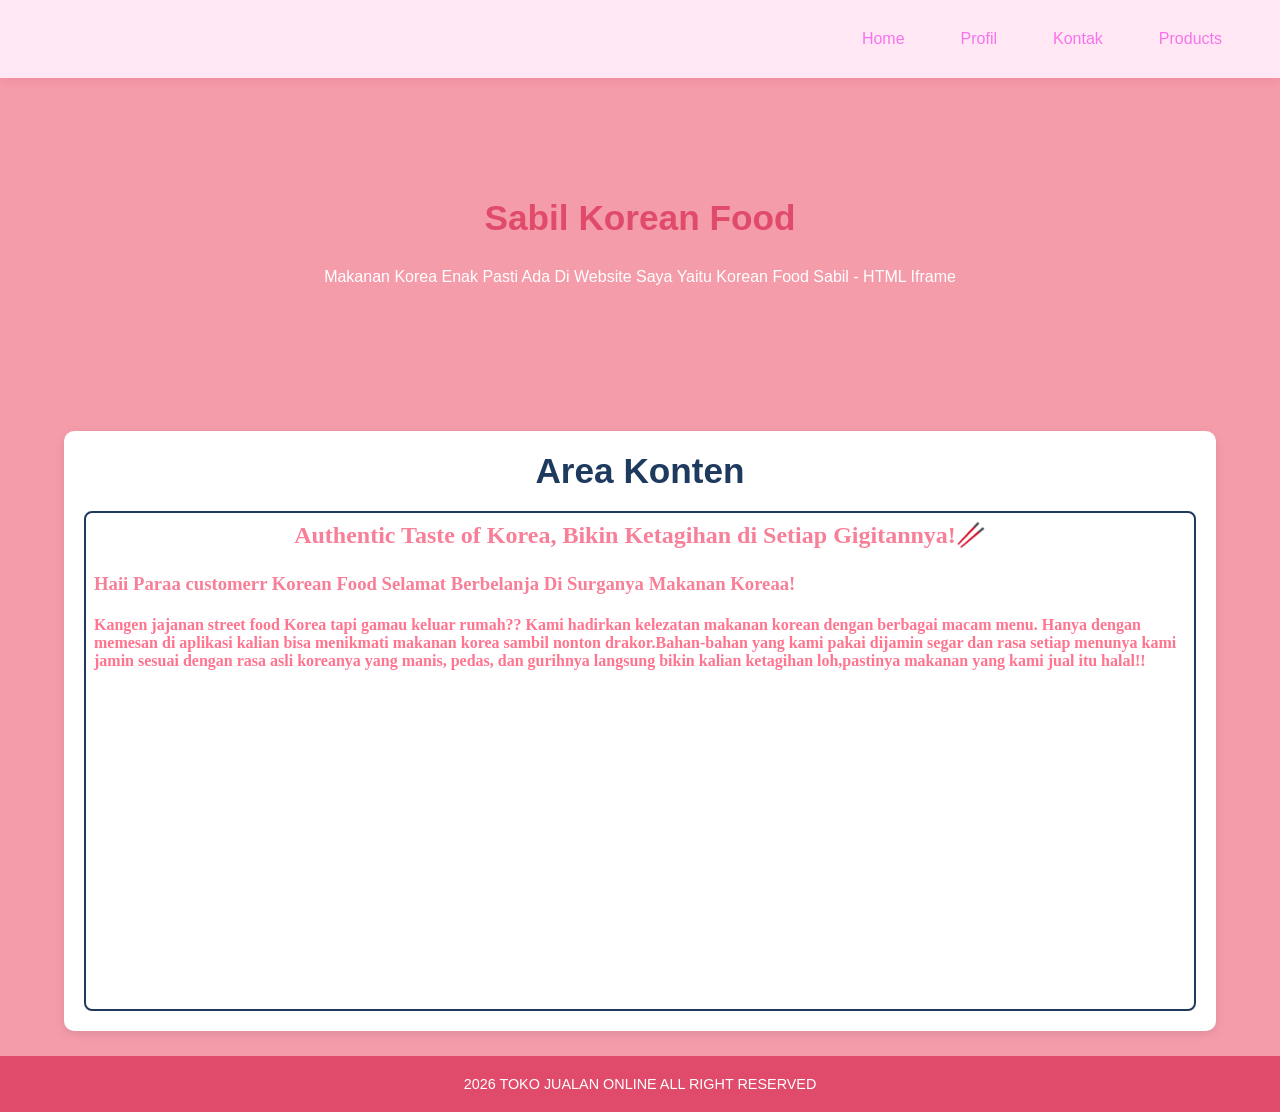
==== index.html @ 7ce0e377 "Rename latihan-home.html to index.html" ====
<html>
<head>
      <nav>
       <a href="homebaru.html" target="konten">Home</a>
       <a href="profile.html" target="konten">Profil</a>
       <a href="kontak.html" target="konten">Kontak</a>
       <a href="products.html" target="konten">Products</a>
      </nav>
      <title>.:: JUALAN ONLINE MAKANAN KOREA ::.</title>
      <!--menghubungkan CSS-->
      <link rel="stylesheet" href="style.css">
</head>
<style>
        :root {
            --primary: #f77f97;         /* Pink Cantik */
            --primary-dark: #e04a6b;    /* Pink Gelap untuk Hover/Title */
            --secondary: #ffb1c1;       /* Pink Pastel */
            --bg-color: #f59cab;        /* Background Lembut Pink Muda */
            --text-color: #4a4a4a;
            
            
        }

        * {
            margin: 0;
            padding: 0;
            box-sizing: border-box;
            font-family: 'Segoe UI', Tahoma, Geneva, Verdana, sans-serif;
        }

        body {
            background-color: var(--bg-color);
            color: var(--text-color);
            scroll-behavior: smooth;
        }

        /* Navigasi */
        nav {
            background-color: #ffe8f4;
            color: var(--primary-dark);
            padding: 15px 30px;
            display: flex;
            justify-content: right;
            align-items: right;
            position: sticky;
            top: 0;
            z-index: 1000;
            box-shadow: 0 2px 10px rgba(201, 41, 73, 0.15);
        }

        .logo {
            font-size: 1.5rem;
            font-weight: bold;
            color: var(--primary-dark);
        }

        .nav-links a {
            color: #555;
            text-decoration: none;
            margin-left: 20px;
            font-weight: 500;
            transition: 0.3s;
        }

        .nav-links a:hover {
            color: var(--primary);
        }

        /* Header / Banner */
        header {
             background-image:
             url("imgprdk/hmakanan.jpg");

             background-size: cover;
             background-position: center;
             background-repeat: no-repeat;

             color:white;
             text-align: center;

              padding: 120px 20px;
              }

        .btn {
            display: inline-block;
            background-color: var(--primary);
            color: white;
            padding: 12px 25px;
            text-decoration: none;
            border-radius: 25px;
            font-weight: bold;
            border: none;
            cursor: pointer;
            transition: 0.3s;
            box-shadow: 0 4px 10px rgba(255, 101, 132, 0.3);
        }

        .btn:hover {
            background-color: var(--primary-dark);
            transform: scale(1.05);
        }

        .container {
            max-width: 1100px;
            margin: 40px auto;
            padding: 0 20px;
        }

        h2 {
            text-align: center;
            margin-bottom: 30px;
            color: var(--primary-dark);
            font-size: 2.2rem;
        }

        .section-title {
            margin-top: 40px;
            margin-bottom: 20px;
            color: var(--primary-dark);
            border-bottom: 2px dashed var(--secondary);
            padding-bottom: 5px;
        }

        /* Badge Favorit */
        .favorite-badge {
            background-color: #ff6584;
            color: white;
            padding: 4px 10px;
            font-size: 0.75rem;
            font-weight: bold;
            border-radius: 10px;
            display: inline-block;
            margin-bottom: 8px;
        }

        /* Grid Produk */
        .menu-grid {
            display: grid;
            grid-template-columns: repeat(auto-fit, minmax(250px, 1fr));
            gap: 20px;
        }

        .menu-card {
            background: white;
            border-radius: 15px;
            overflow: hidden;
            box-shadow: 0 4px 15px rgba(255, 101, 132, 0.1);
            transition: 0.3s;
            display: flex;
            flex-direction: column;
            justify-content: space-between;
            border: 1px solid #ffe6eb;
        }

        .menu-card:hover {
            transform: translateY(-8px);
            box-shadow: 0 8px 25px rgba(255, 101, 132, 0.2);
        }

        .menu-card img {
            width: 100%;
            height: 180px;
            object-fit: cover;
        }

        .menu-info {
            padding: 15px;
        }

        .menu-info h3 {
            margin-bottom: 5px;
            font-size: 1.2rem;
            color: #333;
        }

        .menu-info p {
            color: #777;
            font-size: 0.85rem;
            margin-bottom: 10px;
            height: 35px;
            overflow: hidden;
        }

        .price-cart {
            display: flex;
            justify-content: space-between;
            align-items: center;
            padding: 0 15px 15px 15px;
        }

        .price {
            font-weight: bold;
            color: var(--primary-dark);
            font-size: 1.1rem;
        }

        .btn-add {
            background-color: var(--secondary);
            color: #fff;
            border: none;
            padding: 8px 15px;
            border-radius: 20px;
            cursor: pointer;
            font-weight: bold;
            transition: 0.3s;
        }

        .btn-add:hover {
            background-color: var(--primary);
        }

        /* Keranjang & Checkout Section */
        .order-container {
            display: grid;
            grid-template-columns: 1fr 1fr;
            gap: 30px;
            background: white;
            padding: 30px;
            border-radius: 15px;
            box-shadow: 0 4px 20px rgba(255, 101, 132, 0.1);
            margin-top: 40px;
            border: 1px solid #ffe6eb;
        }

        @media(max-width: 768px) {
            .order-container {
                grid-template-columns: 1fr;
            }
        }

        .cart-box h3, .checkout-box h3 {
            margin-bottom: 20px;
            color: var(--primary-dark);
        }

        .cart-items {
            list-style: none;
            max-height: 200px;
            overflow-y: auto;
            margin-bottom: 15px;
            border-bottom: 1px solid #ffe6eb;
            padding-bottom: 10px;
        }

        .cart-items li {
            display: flex;
            justify-content: space-between;
            margin-bottom: 10px;
            font-size: 0.95rem;
        }

        .cart-total {
            font-size: 1.2rem;
            font-weight: bold;
            display: flex;
            justify-content: space-between;
            margin-top: 10px;
            color: var(--primary-dark);
        }

        .form-group {
            margin-bottom: 15px;
        }

        .form-group label {
            display: block;
            margin-bottom: 5px;
            font-weight: 500;
            color: #555;
        }

        .form-group input, .form-group textarea, .form-group select {
            width: 100%;
            padding: 10px;
            border: 1px solid #ffb1c1;
            border-radius: 8px;
            font-size: 0.95rem;
            background-color: #fff9fa;
        }

        .form-group input:focus, .form-group textarea:focus, .form-group select:focus {
            outline: none;
            border-color: var(--primary);
            box-shadow: 0 0 5px rgba(255, 101, 132, 0.3);
        }

        /* Profile Toko */
        .profile-section {
            background: linear-gradient(135deg, #ff6584, #ff8da1);
            color: white;
            padding: 60px 20px;
            margin-top: 60px;
            text-align: center;
            border-radius: 20px 20px 0 0;
        }

        .profile-section h2 {
            color: white;
            margin-bottom: 20px;
        }

        .profile-section p {
            max-width: 700px;
            margin: 15px auto;
            line-height: 1.6;
            color: #fff0f3;
            font-size: 1.05rem;
        }

        footer {
            background-color: #e04a6b;
            color: white;
            text-align: center;
            padding: 20px;
            font-size: 0.9rem;
        }
    </style>
<body>
      <!--HEADER-->
      <header>
            <h2>Sabil Korean Food</h2>
            <p>Makanan Korea Enak Pasti Ada Di Website Saya Yaitu Korean Food Sabil - HTML Iframe</p>
    </header>

   <!-- MENU NAVIGASI -->
   
 <!--KONTEN -->
<main>
      <h2><font-family: 'Poppins', sans-serif;><p align ="center"> Area Konten</h2></font-family:>
      <iframe
             src="homebaru.html"
             name="konten"
             title="Area Konten Website">
             <a href="../homebaru.html" target="konten">homebaru</a>
      </iframe>
</main>
<!--FOOTER-->
<footer>
<P>2026 TOKO JUALAN ONLINE ALL RIGHT RESERVED</P>
</footer>
</body>
</html>
---- style.css ----
/* =========================
   RESET
   ========================= */

* {
    margin: 0;
    padding: 0;
    box-sizing: border-box;
}


/* =========================
   BODY
   ========================= */

body {
    font-family: Arial, sans-serif;
    background-color: #c94e8b;
    color: #301a80;
}


/* =========================
   HEADER
   ========================= */
header{
    background-image:
    url("imgprdk/hmakanan.jpg");
    
    background-size: cover;
    background-position: center;
    background-repeat: no-repeat;

    color:white;
    text-align: center;

    padding: 120px 20px;
}
header h1 {
    margin-bottom: 10px;
    font-size: 32px;
}

header p {
    font-size: 16px;
}


/* =========================
   MENU NAVIGASI
   ========================= */

nav {
    background-color: #f380ed;

    text-align: center;

    padding: 10px;
}

nav a {
    display: inline-block;

    color: rgb(247, 115, 236);
    text-decoration: none;

    padding: 12px 25px;

    margin: 3px;

    border-radius: 5px;

    transition: 0.3s;
}


/* Saat mouse diarahkan ke menu */

nav a:hover {
    background-color: #fcb1fc;
}


/* =========================
   AREA KONTEN
   ========================= */

main {
    width: 90%;

    margin: 25px auto;

    background-color: white;

    padding: 20px;

    border-radius: 10px;

    box-shadow: 0 3px 10px rgba(0, 0, 0, 0.1);
}

main h2 {
    text-align: center;

    margin-bottom: 20px;

    color: #1e3a5f;
}


/* =========================
   IFRAME
   ========================= */

iframe {
    width: 100%;

    height: 500px;

    border: 2px solid #1e3a5f;

    border-radius: 8px;

    background-color: white;
}


/* =========================
   FOOTER
   ========================= */

footer {
    background-color: #1e3a5f;

    color: white;

    text-align: center;

    padding: 20px;

    margin-top: 20px;
}

footer p {
    margin: 0;
}


/* =========================
   RESPONSIVE
   ========================= */

@media screen and (max-width: 600px) {

    header h1 {
        font-size: 24px;
    }

    nav a {
        display: block;

        margin: 5px 20px;
    }

    main {
        width: 95%;
    }

    iframe {
        height: 400px;
    }
}
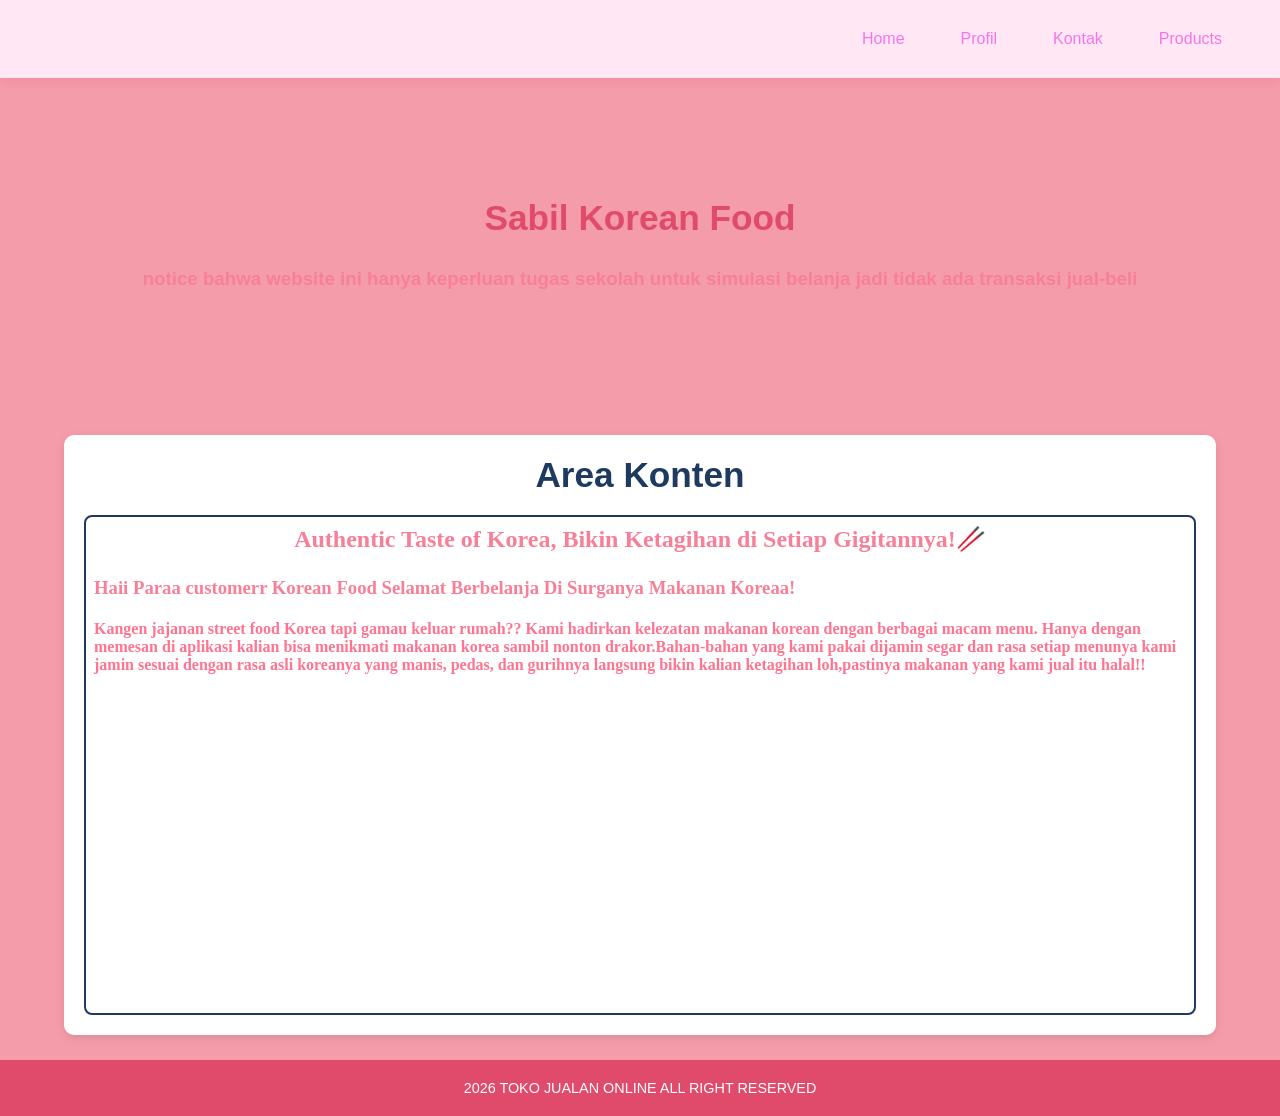
==== commit faf61671: "Update index.html" ====
--- a/index.html
+++ b/index.html
@@ -69,7 +69,7 @@
         /* Header / Banner */
         header {
              background-image:
-             url("imgprdk/hmakanan.jpg");
+             url("https://img.magnific.com/vektor-gratis/ikon-menu-hidangan-kartun-set-makanan-korea_107791-34564.jpg?semt=ais_hybrid&w=740&q=80");
 
              background-size: cover;
              background-position: center;
@@ -319,7 +319,7 @@
       <!--HEADER-->
       <header>
             <h2>Sabil Korean Food</h2>
-            <p>Makanan Korea Enak Pasti Ada Di Website Saya Yaitu Korean Food Sabil - HTML Iframe</p>
+            <h3><font face = "lobster" color = "#f77f97"> notice bahwa website ini hanya keperluan tugas sekolah untuk simulasi belanja jadi tidak ada transaksi jual-beli</font></h3>
     </header>
 
    <!-- MENU NAVIGASI -->
--- a/style.css
+++ b/style.css
@@ -25,7 +25,7 @@
    ========================= */
 header{
     background-image:
-    url("imgprdk/hmakanan.jpg");
+    url("https://img.magnific.com/vektor-gratis/ikon-menu-hidangan-kartun-set-makanan-korea_107791-34564.jpg?semt=ais_hybrid&w=740&q=80");
     
     background-size: cover;
     background-position: center;
@@ -169,4 +169,4 @@
     iframe {
         height: 400px;
     }
-}+}
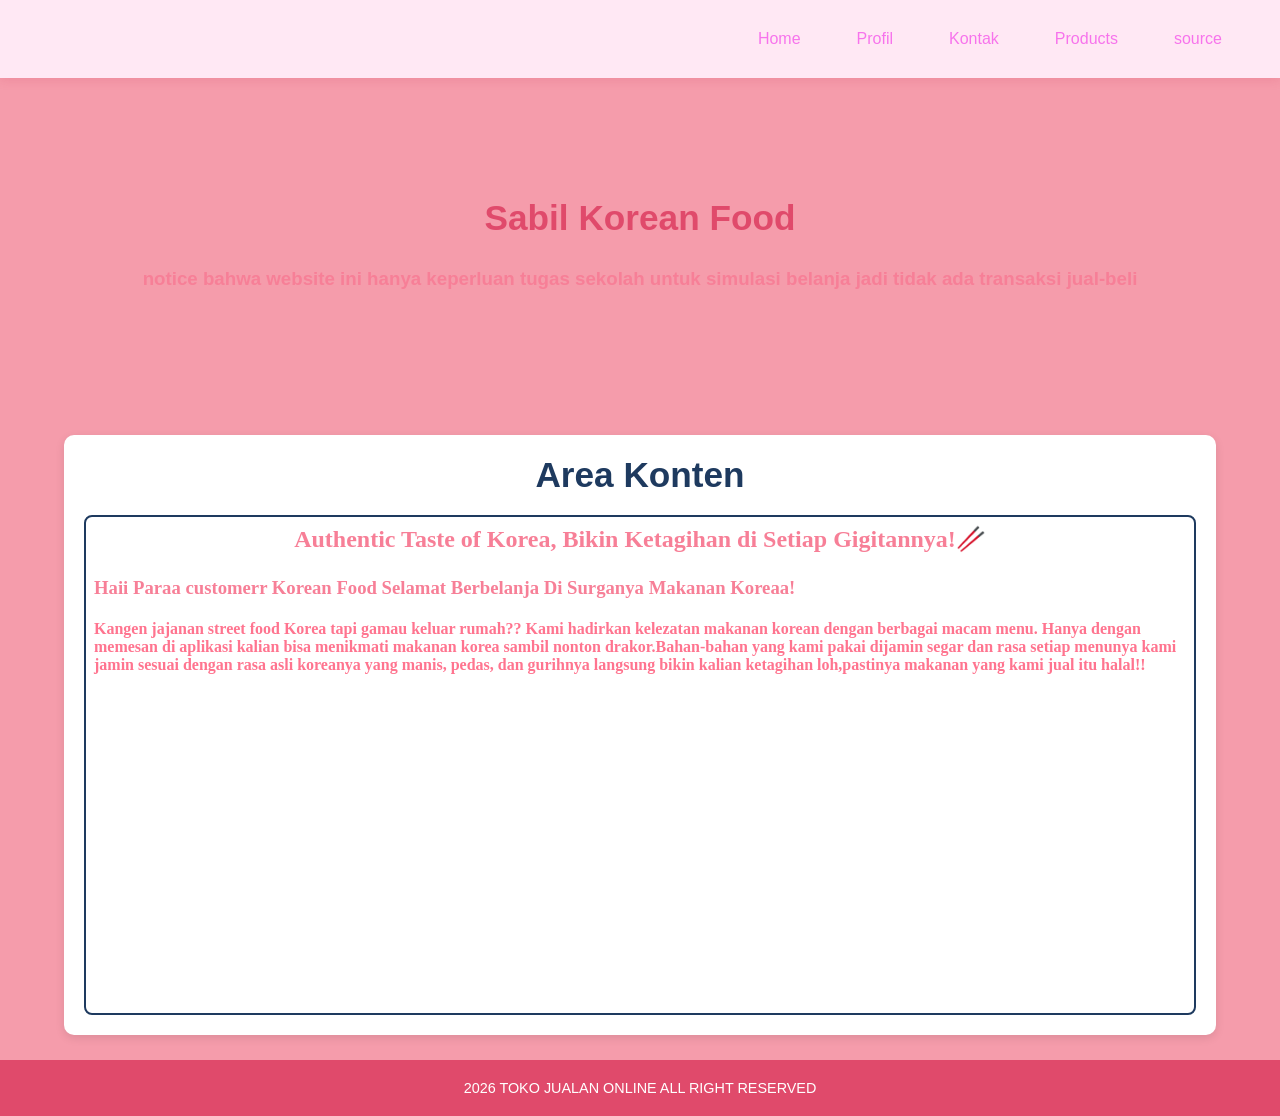
==== commit 3c39df62: "Update index.html" ====
--- a/index.html
+++ b/index.html
@@ -5,6 +5,7 @@
        <a href="profile.html" target="konten">Profil</a>
        <a href="kontak.html" target="konten">Kontak</a>
        <a href="products.html" target="konten">Products</a>
+      <a href="source.html" target="konten">source</a>
       </nav>
       <title>.:: JUALAN ONLINE MAKANAN KOREA ::.</title>
       <!--menghubungkan CSS-->
